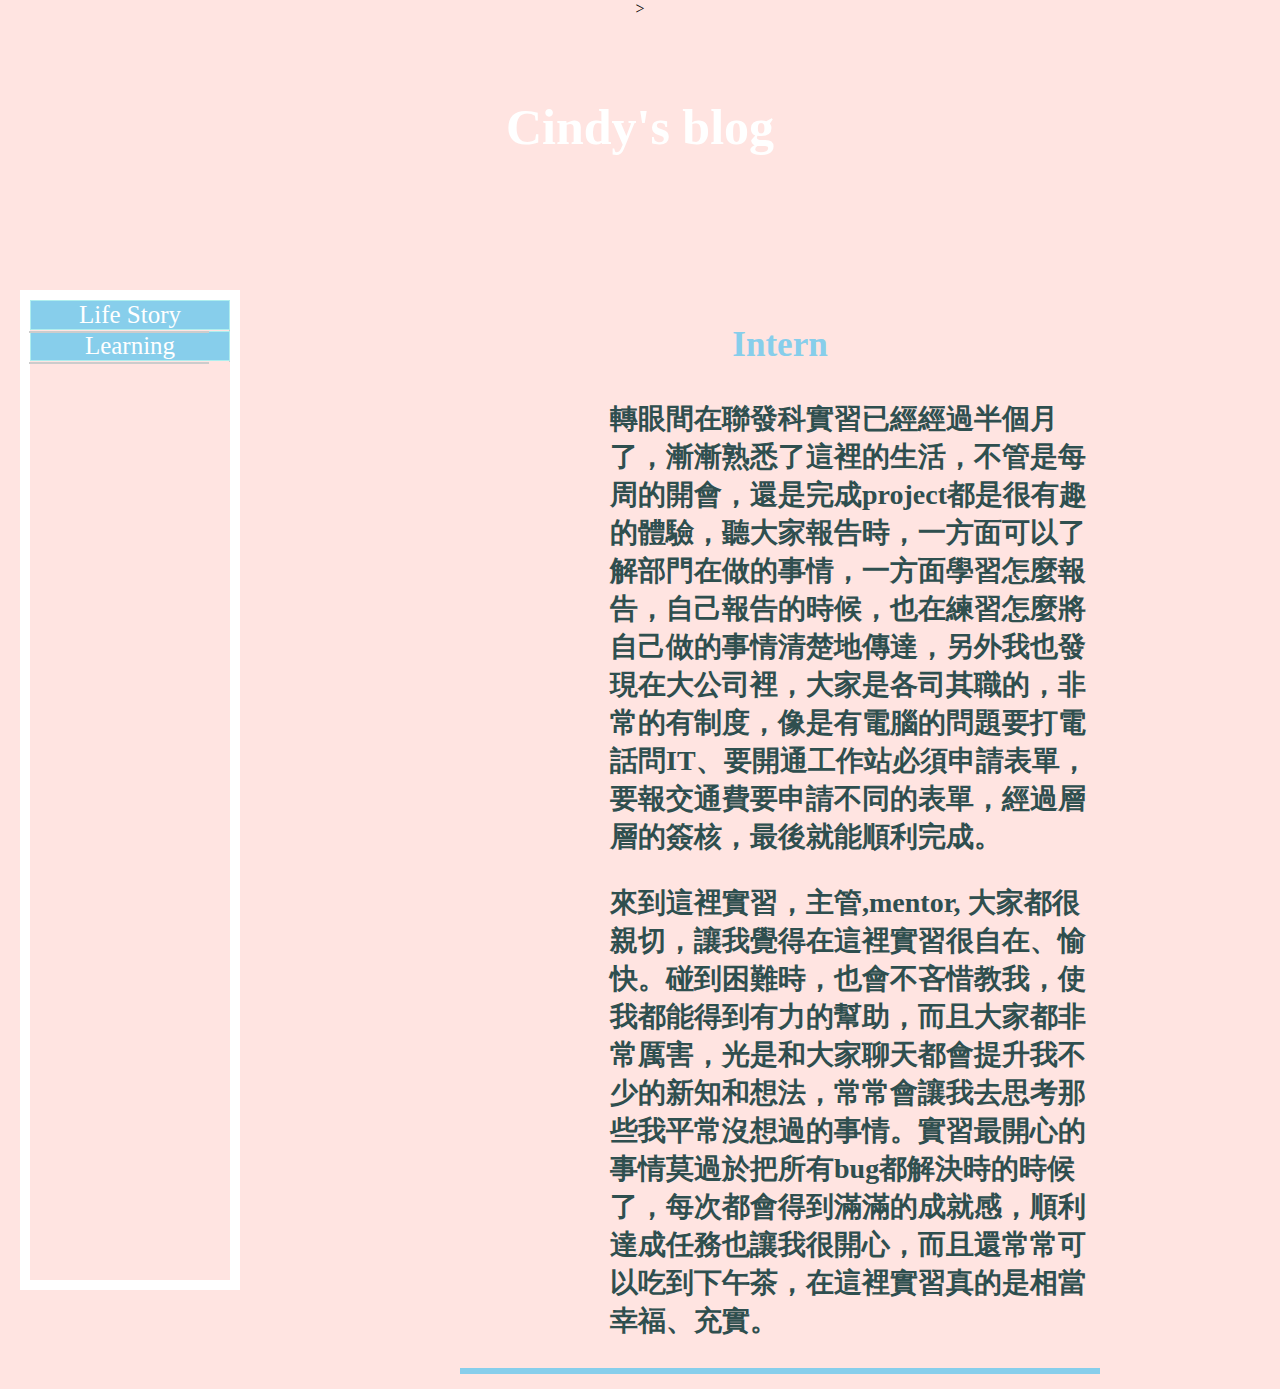
==== intern.html @ 1ac5cf47 "Create intern.html" ====
<!DOCTYPE html>
<html>
<head>
<meta charset="utf-8">>
<title>Cindy's blog</title>
<!-- <img src="cat.jpg" width="495" height="614" align="right"> -->

<style>
.video-container {
  position:absolute;
  top: 0;
  bottom: 0;
  width: 100%;
  height: 200%; 
  overflow: hidden;

}

.video-container video {
   /*Make video to at least 100% wide and tall */
 /* min-width: 100%; 
  min-height: 100%; */
  
  /* Setting width & height to auto prevents the browser from stretching or squishing the video */
  width: auto;
  height: auto;
  
  position: absolute;
  top: 0%;
  left: 50%;
  transform: translate(-50%,-50%);
  z-index: -1; //let the background on the back
}
body{
	background-color: #FFE4E1;
		position: relative;
	margin: 0;
	padding: 0;
	text-align: center;
}
*{
	box-sizing:border-box;
	text-align: center;
}	

section li{
	list-style: none;
}


p{
	color:#2F4F4F;//#191970
	width:1000px;
	font-weight:bold;
	font-size:28px;
	text-align: left;
	margin-left: 150px;
}
h1{
	color:white;
	font-size:50px;
}
h2{
	color:#AFEEEE;//light blue
	font-size:30px;
}
section {
	color:#87CEEB;
	font-size:30px;
	float:left;
	width:50%;
    margin-top: 100px;
}
/*    .indent-1 {float: left;} 
    .indent-1 section {width: 50%; float: left;} */
#box{
/*	margin-top: 50px;
	margin-left: 50px;*/
	/*margin:auto;*/
	margin-left: 20px;
	margin-top: 100px;
	margin-right: 220px;
	width:220px;
	height: 1000px;
	border:10px solid white;
	padding: 0px;
}	


ul { /* 取消ul預設的內縮及樣式 */
        margin: 0;
        padding: 0;
        list-style: none;
    }
    ul.drop-down-menu li {
        position: relative;
        white-space: nowrap;
        border-right: #ccc 1px solid;
        width: 200px;
    }



    ul.drop-down-menu > li {
        float: left;  /*只有第一層是靠左對齊*/
    }

    ul.drop-down-menu a {
    font-size: 25px;
	text-decoration: none;
	background-color: #87CEEB;
	border: 1px solid #AFEEEE;
	color: white;
	display: block;
	width: 200px;
	text-align: center;
	margin-bottom: 1px;

    }
    ul.drop-down-menu a:hover { /* 滑鼠滑入按鈕變色
    	background-color: #1E90FF;//green
	color:white;
    }
    ul.drop-down-menu li:hover > a { /* 滑鼠移入次選單上層按鈕保持變色*/
     	background-color: #1E90FF;//green
	color:black;
    }

ul.drop-down-menu ul {
        border: #ccc 1px solid;
        position: absolute;
        z-index: 99;
        left: -1px;
        top: 100%;
       min-width: 180px;
    }

    ul.drop-down-menu ul li {
        border-bottom: #ccc 1px solid;
    }

    ul.drop-down-menu ul li:last-child {
        border-bottom: none;
    }

    ul.drop-down-menu ul ul { /*第三層以後的選單出現位置與第二層不同*/
        z-index: 999;
        top: 10px;
        left: 90%;
    }
ul.drop-down-menu li li{
	display: none;
}
ul.drop-down-menu li:hover li{
	display: block;
	background-color: #1E90FF;//green
	color:white;
	left:150px;
}

</style>
</head>
	<div class="video-container">
  <video autoplay loop="true" width="1280" height="720">
    <source type="video/mp4" src="https://i.imgur.com/gYKhaqA.mp4">
    <source type="video/webm" src="https://imgur.com/eyFfczH.webm">
    <source type="video/ogg" src="https://imgur.com/eosMvrn">
  </video>
</div>
<body>
  
	<h1 style="margin-top: 80px">Cindy's blog</h1>

		<section id="box">
		<ul class = "drop-down-menu">
			<li><a href="#">Life Story</a>
				<ul>
					<li><a href="#Freshman">Freshman</a></li>
					<li><a href="#Sophermore">Sophermore</a></li>
					<li><a href="#Jourior">Jourior</a></li>
					<li><a href="#Senior">Senior</a></li>
					<li><a href="Intern/Intern.html">Intern</a></li>	
				</ul>	
			</li>
			<li><a href="#">Learning</a>
				<ul>
					<li><a href="#Website Develope">Website Develope</a></li>
					<li><a href="#Book Review">Book Review</a></li>
					<li><a href="#Code">Code</a></li>
				</ul>	
			</li>
		</ul>	
		</section>

		<section id="Intern">
			<h3>Intern</h3>
			<p>轉眼間在聯發科實習已經經過半個月了，漸漸熟悉了這裡的生活，不管是每周的開會，還是完成project都是很有趣的體驗，聽大家報告時，一方面可以了解部門在做的事情，一方面學習怎麼報告，自己報告的時候，也在練習怎麼將自己做的事情清楚地傳達，另外我也發現在大公司裡，大家是各司其職的，非常的有制度，像是有電腦的問題要打電話問IT、要開通工作站必須申請表單，要報交通費要申請不同的表單，經過層層的簽核，最後就能順利完成。</p>
			<p>來到這裡實習，主管,mentor, 大家都很親切，讓我覺得在這裡實習很自在、愉快。碰到困難時，也會不吝惜教我，使我都能得到有力的幫助，而且大家都非常厲害，光是和大家聊天都會提升我不少的新知和想法，常常會讓我去思考那些我平常沒想過的事情。實習最開心的事情莫過於把所有bug都解決時的時候了，每次都會得到滿滿的成就感，順利達成任務也讓我很開心，而且還常常可以吃到下午茶，在這裡實習真的是相當幸福、充實。
			</p>
			<hr color=#87CEEB size="8" align="right">
		</section>
	
</body>
</html>
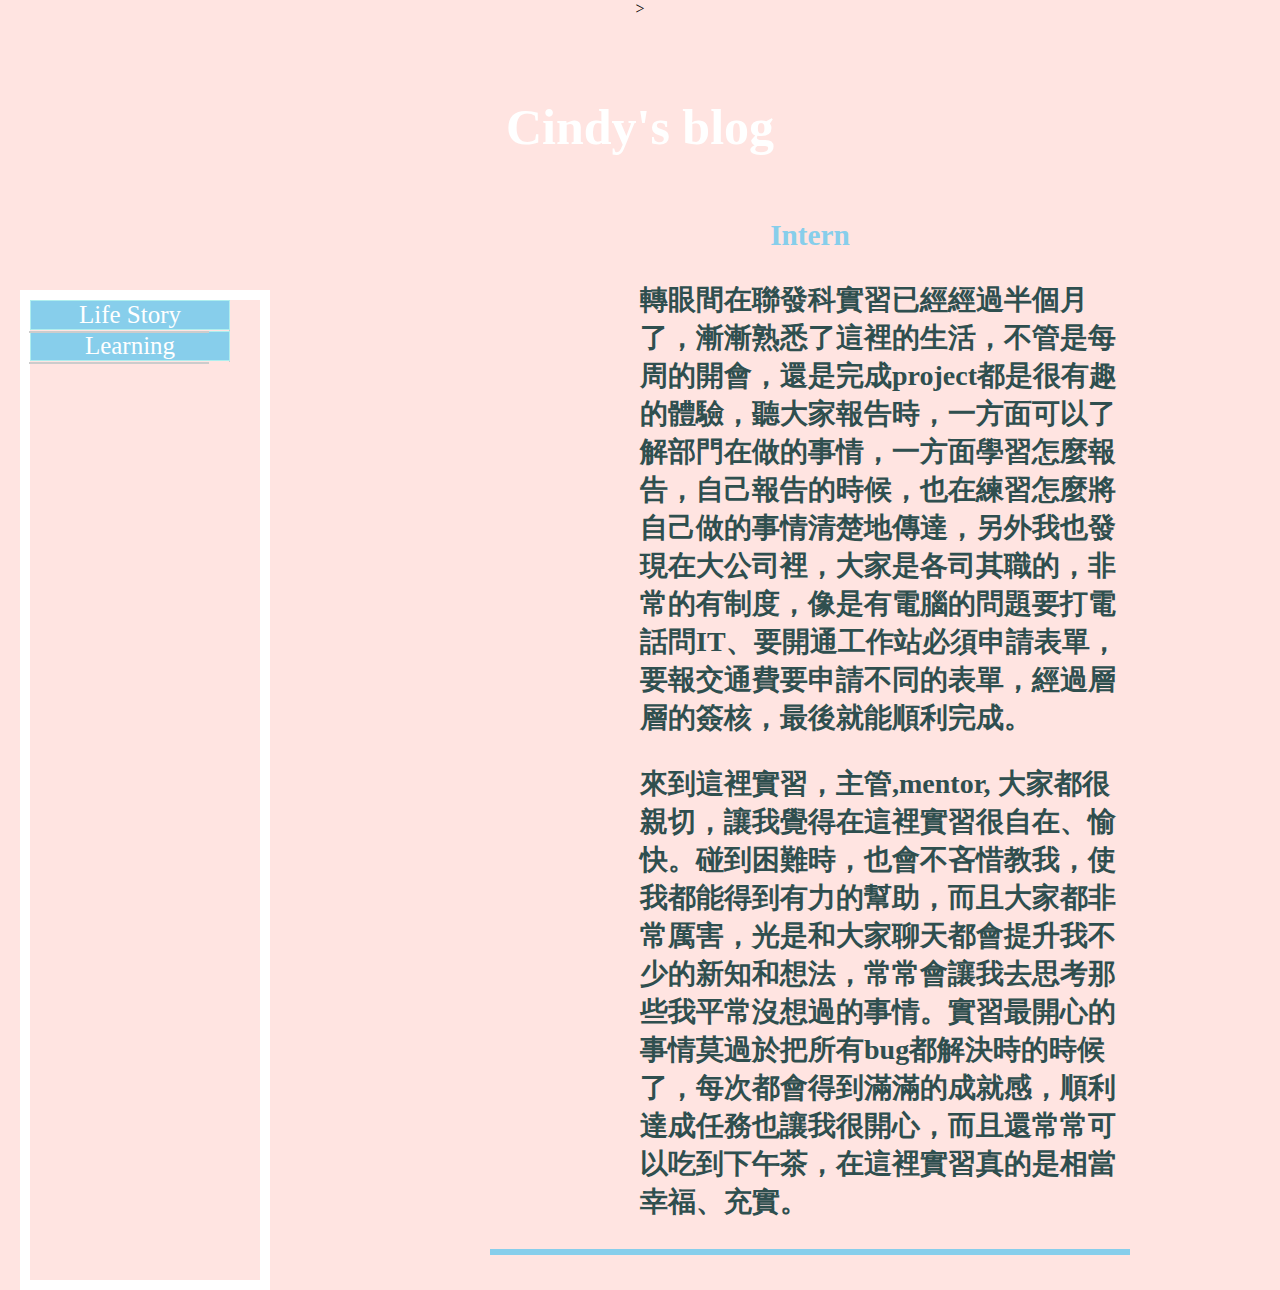
==== commit 9217cb64: "Update intern.html" ====
--- a/intern.html
+++ b/intern.html
@@ -4,161 +4,8 @@
 <meta charset="utf-8">>
 <title>Cindy's blog</title>
 <!-- <img src="cat.jpg" width="495" height="614" align="right"> -->
+<link rel=stylesheet type="text/css" href="web.css">
 
-<style>
-.video-container {
-  position:absolute;
-  top: 0;
-  bottom: 0;
-  width: 100%;
-  height: 200%; 
-  overflow: hidden;
-
-}
-
-.video-container video {
-   /*Make video to at least 100% wide and tall */
- /* min-width: 100%; 
-  min-height: 100%; */
-  
-  /* Setting width & height to auto prevents the browser from stretching or squishing the video */
-  width: auto;
-  height: auto;
-  
-  position: absolute;
-  top: 0%;
-  left: 50%;
-  transform: translate(-50%,-50%);
-  z-index: -1; //let the background on the back
-}
-body{
-	background-color: #FFE4E1;
-		position: relative;
-	margin: 0;
-	padding: 0;
-	text-align: center;
-}
-*{
-	box-sizing:border-box;
-	text-align: center;
-}	
-
-section li{
-	list-style: none;
-}
-
-
-p{
-	color:#2F4F4F;//#191970
-	width:1000px;
-	font-weight:bold;
-	font-size:28px;
-	text-align: left;
-	margin-left: 150px;
-}
-h1{
-	color:white;
-	font-size:50px;
-}
-h2{
-	color:#AFEEEE;//light blue
-	font-size:30px;
-}
-section {
-	color:#87CEEB;
-	font-size:30px;
-	float:left;
-	width:50%;
-    margin-top: 100px;
-}
-/*    .indent-1 {float: left;} 
-    .indent-1 section {width: 50%; float: left;} */
-#box{
-/*	margin-top: 50px;
-	margin-left: 50px;*/
-	/*margin:auto;*/
-	margin-left: 20px;
-	margin-top: 100px;
-	margin-right: 220px;
-	width:220px;
-	height: 1000px;
-	border:10px solid white;
-	padding: 0px;
-}	
-
-
-ul { /* 取消ul預設的內縮及樣式 */
-        margin: 0;
-        padding: 0;
-        list-style: none;
-    }
-    ul.drop-down-menu li {
-        position: relative;
-        white-space: nowrap;
-        border-right: #ccc 1px solid;
-        width: 200px;
-    }
-
-
-
-    ul.drop-down-menu > li {
-        float: left;  /*只有第一層是靠左對齊*/
-    }
-
-    ul.drop-down-menu a {
-    font-size: 25px;
-	text-decoration: none;
-	background-color: #87CEEB;
-	border: 1px solid #AFEEEE;
-	color: white;
-	display: block;
-	width: 200px;
-	text-align: center;
-	margin-bottom: 1px;
-
-    }
-    ul.drop-down-menu a:hover { /* 滑鼠滑入按鈕變色
-    	background-color: #1E90FF;//green
-	color:white;
-    }
-    ul.drop-down-menu li:hover > a { /* 滑鼠移入次選單上層按鈕保持變色*/
-     	background-color: #1E90FF;//green
-	color:black;
-    }
-
-ul.drop-down-menu ul {
-        border: #ccc 1px solid;
-        position: absolute;
-        z-index: 99;
-        left: -1px;
-        top: 100%;
-       min-width: 180px;
-    }
-
-    ul.drop-down-menu ul li {
-        border-bottom: #ccc 1px solid;
-    }
-
-    ul.drop-down-menu ul li:last-child {
-        border-bottom: none;
-    }
-
-    ul.drop-down-menu ul ul { /*第三層以後的選單出現位置與第二層不同*/
-        z-index: 999;
-        top: 10px;
-        left: 90%;
-    }
-ul.drop-down-menu li li{
-	display: none;
-}
-ul.drop-down-menu li:hover li{
-	display: block;
-	background-color: #1E90FF;//green
-	color:white;
-	left:150px;
-}
-
-</style>
 </head>
 	<div class="video-container">
   <video autoplay loop="true" width="1280" height="720">
@@ -179,7 +26,7 @@
 					<li><a href="#Sophermore">Sophermore</a></li>
 					<li><a href="#Jourior">Jourior</a></li>
 					<li><a href="#Senior">Senior</a></li>
-					<li><a href="Intern/Intern.html">Intern</a></li>	
+					<li><a href="#Intern">Intern</a></li>	
 				</ul>	
 			</li>
 			<li><a href="#">Learning</a>
--- a/web.css
+++ b/web.css
@@ -0,0 +1,149 @@
+.video-container {
+  position:absolute;
+  top: 0;
+  bottom: 0;
+  width: 100%;
+  height: 200%; 
+  overflow: hidden;
+}
+
+.video-container video {
+   /*Make video to at least 100% wide and tall */
+ /* min-width: 100%; 
+  min-height: 100%; */
+  
+  /* Setting width & height to auto prevents the browser from stretching or squishing the video */
+  width: auto;
+  height: auto;
+  
+  position: absolute;
+  top: 0%;
+  left: 50%;
+  transform: translate(-50%,-50%);
+  z-index: -1; //let the background on the back
+}
+body{
+	background-color: #FFE4E1;
+		position: relative;
+	margin: 0;
+	padding: 0;
+	text-align: center;
+}
+*{
+	box-sizing:border-box;
+	text-align: center;
+}	
+
+section li{
+	list-style: none;
+}
+
+
+p{
+	color:#2F4F4F;//#191970
+	width:1000px;
+	font-weight:bold;
+	font-size:28px;
+	text-align: left;
+	margin-left: 150px;
+}
+h1{
+	color:white;
+	font-size:50px;
+}
+h2{
+	color:#AFEEEE;//light blue
+	font-size:30px;
+}
+section {
+	color:#87CEEB;
+	font-size:25px;
+	float:left;
+	width:50%;
+}
+/*    .indent-1 {float: left;} 
+    .indent-1 section {width: 50%; float: left;} */
+#box{
+/*	margin-top: 50px;
+	margin-left: 50px;*/
+	/*margin:auto;*/
+	margin-left: 20px;
+	margin-top: 100px;
+	margin-right: 220px;
+	width:250px;
+	height: 1000px;
+	border:10px solid white;
+	padding: 0px;
+}	
+
+
+ul { /* 取消ul預設的內縮及樣式 */
+        margin: 0;
+        padding: 0;
+        list-style: none;
+    }
+    ul.drop-down-menu li {
+        position: relative;
+        white-space: nowrap;
+        border-right: #ccc 1px solid;
+        width: 200px;
+    }
+
+
+
+    ul.drop-down-menu > li {
+        float: left;  /*只有第一層是靠左對齊*/
+    }
+
+    ul.drop-down-menu a {
+    font-size: 25px;
+	text-decoration: none;
+	background-color: #87CEEB;
+	border: 1px solid #AFEEEE;
+	color: white;
+	display: block;
+	width: 200px;
+	text-align: center;
+	margin-bottom: 1px;
+
+    }
+    ul.drop-down-menu a:hover { /* 滑鼠滑入按鈕變色
+    	background-color: #1E90FF;//green
+	color:white;
+    }
+    ul.drop-down-menu li:hover > a { /* 滑鼠移入次選單上層按鈕保持變色*/
+     	background-color: #1E90FF;//green
+	color:black;
+    }
+
+ul.drop-down-menu ul {
+        border: #ccc 1px solid;
+        position: absolute;
+        z-index: 99;
+        left: -1px;
+        top: 100%;
+       min-width: 180px;
+    }
+
+    ul.drop-down-menu ul li {
+        border-bottom: #ccc 1px solid;
+    }
+
+    ul.drop-down-menu ul li:last-child {
+        border-bottom: none;
+    }
+
+    ul.drop-down-menu ul ul { /*第三層以後的選單出現位置與第二層不同*/
+        z-index: 999;
+        top: 10px;
+        left: 90%;
+    }
+ul.drop-down-menu li li{
+	display: none;
+}
+ul.drop-down-menu li:hover li{
+	display: block;
+	background-color: #1E90FF;//green
+	color:white;
+	left:150px;
+}
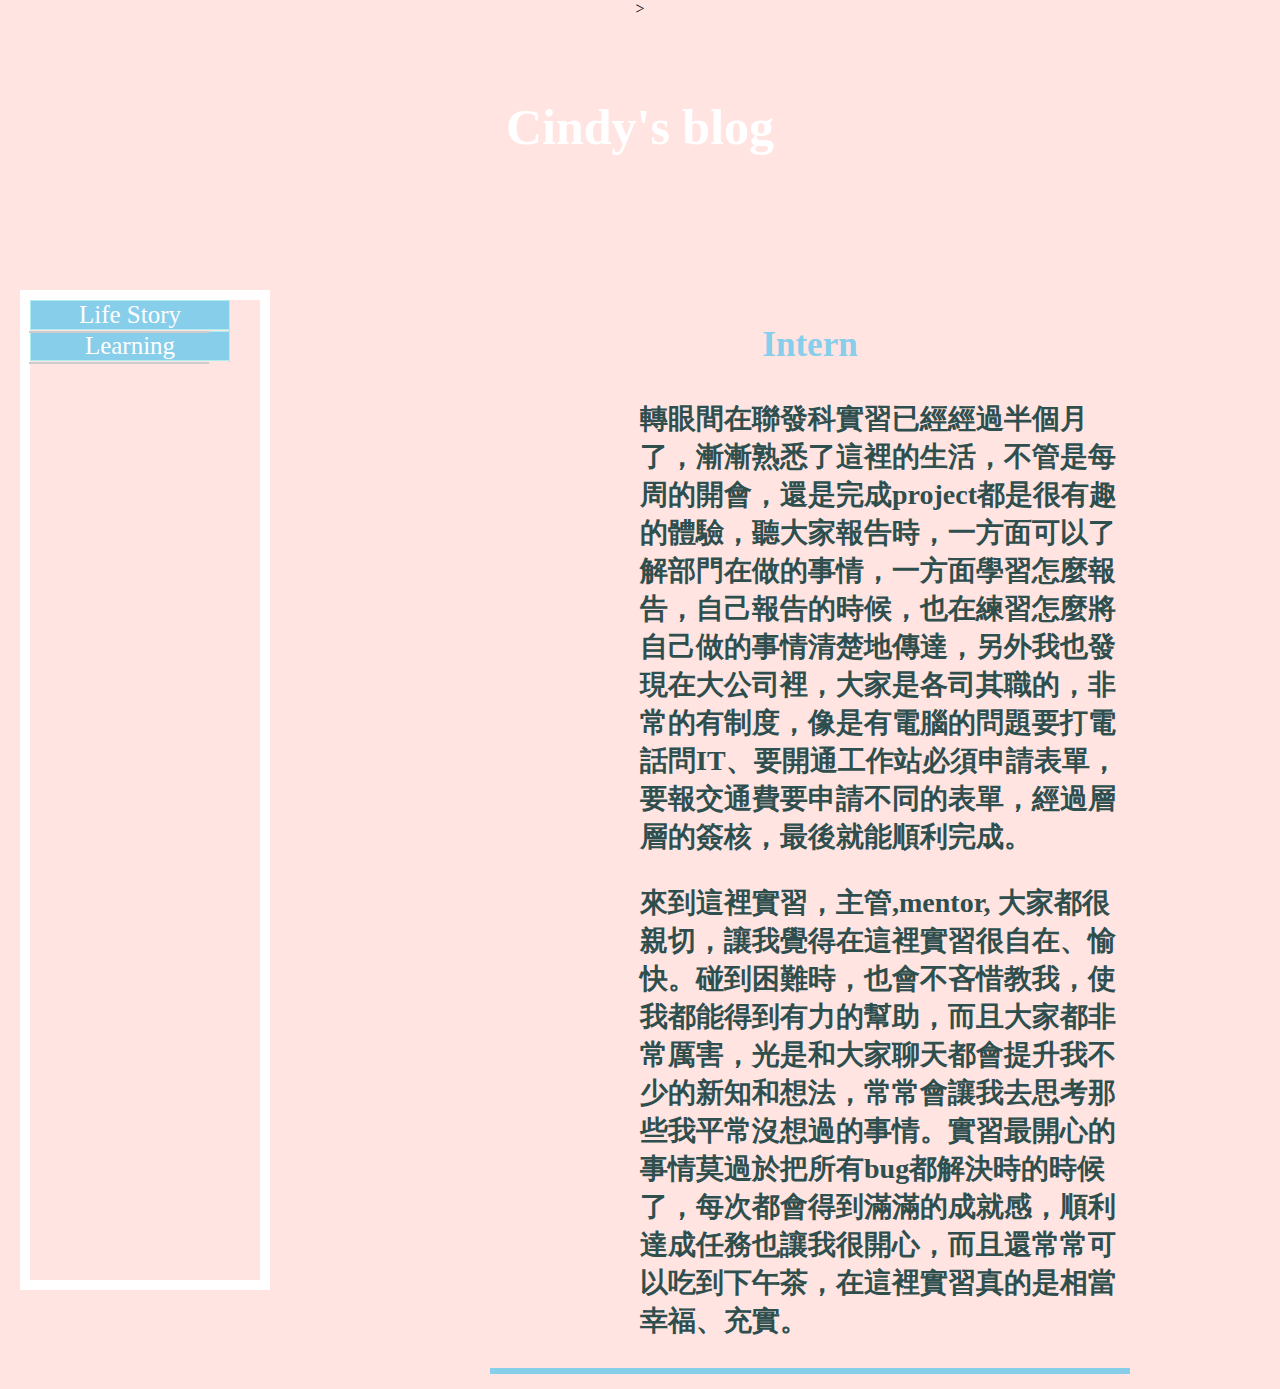
==== commit f5110e79: "Update intern.html" ====
--- a/intern.html
+++ b/intern.html
@@ -39,7 +39,7 @@
 		</ul>	
 		</section>
 
-		<section id="Intern">
+		<section style="margin-top: 100px" id="Intern">
 			<h3>Intern</h3>
 			<p>轉眼間在聯發科實習已經經過半個月了，漸漸熟悉了這裡的生活，不管是每周的開會，還是完成project都是很有趣的體驗，聽大家報告時，一方面可以了解部門在做的事情，一方面學習怎麼報告，自己報告的時候，也在練習怎麼將自己做的事情清楚地傳達，另外我也發現在大公司裡，大家是各司其職的，非常的有制度，像是有電腦的問題要打電話問IT、要開通工作站必須申請表單，要報交通費要申請不同的表單，經過層層的簽核，最後就能順利完成。</p>
 			<p>來到這裡實習，主管,mentor, 大家都很親切，讓我覺得在這裡實習很自在、愉快。碰到困難時，也會不吝惜教我，使我都能得到有力的幫助，而且大家都非常厲害，光是和大家聊天都會提升我不少的新知和想法，常常會讓我去思考那些我平常沒想過的事情。實習最開心的事情莫過於把所有bug都解決時的時候了，每次都會得到滿滿的成就感，順利達成任務也讓我很開心，而且還常常可以吃到下午茶，在這裡實習真的是相當幸福、充實。
--- a/web.css
+++ b/web.css
@@ -57,9 +57,10 @@
 }
 section {
 	color:#87CEEB;
-	font-size:25px;
+	font-size:30px;
 	float:left;
 	width:50%;
+  margin-top: 100px;
 }
 /*    .indent-1 {float: left;} 
     .indent-1 section {width: 50%; float: left;} */
